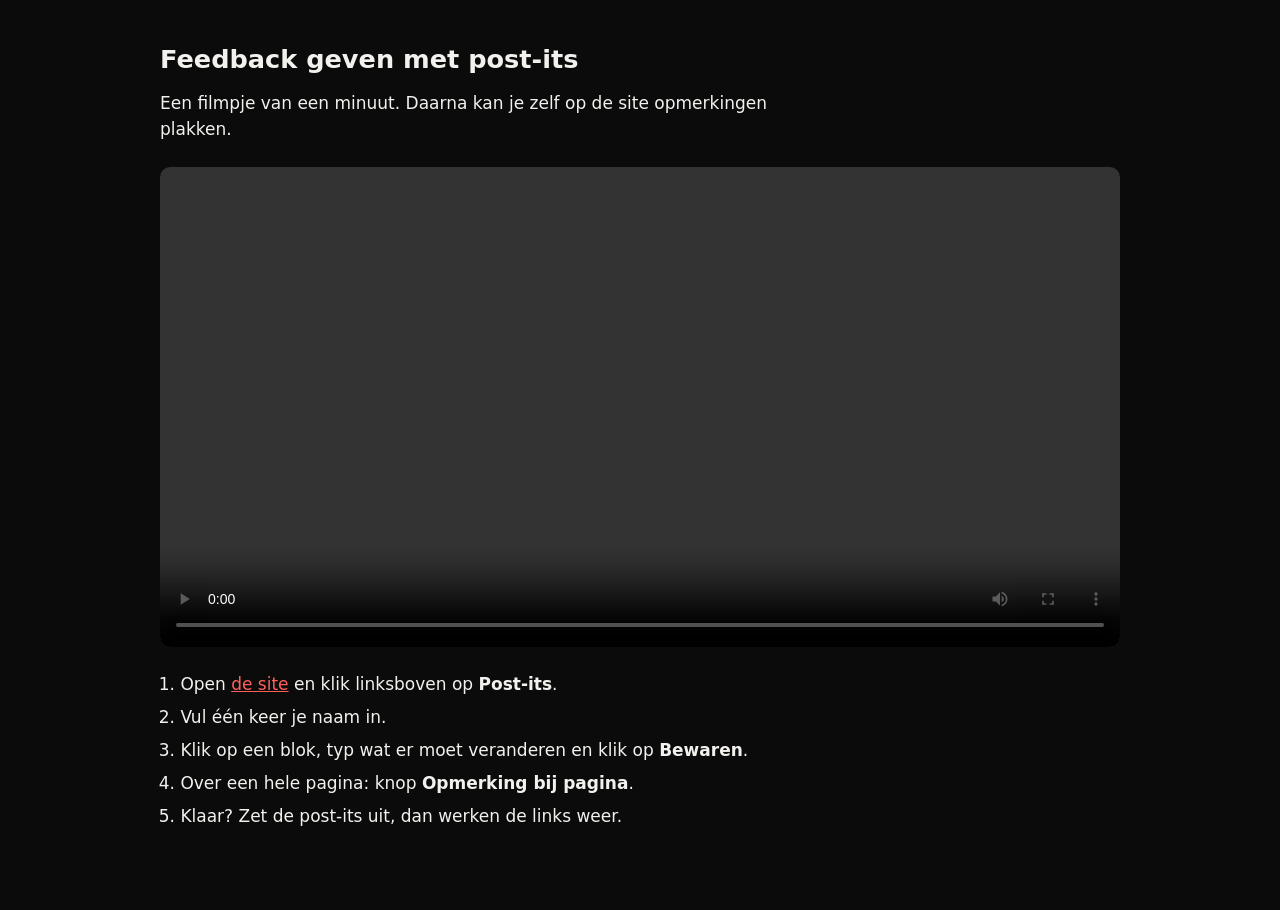
==== handleiding/index.html @ 7da44869 "Handleiding post-its met video op /handleiding/ Co-Authored-By: Claude Opus 5.5 <noreply@anthropic.c" ====
<!doctype html>
<html lang="nl-BE">
<head>
<meta charset="utf-8">
<meta name="viewport" content="width=device-width, initial-scale=1">
<meta name="robots" content="noindex, nofollow">
<title>Post-its: zo geef je feedback</title>
<link rel="icon" type="image/png" href="../img/favicon.png">
<style>
  body { margin: 0; font: 17px/1.55 system-ui, sans-serif; background: #0b0b0b; color: #f3f1ed; }
  main { max-width: 960px; margin: 0 auto; padding: 40px 16px 64px; }
  h1 { font-size: 1.6rem; margin: 0 0 .4em; }
  p { margin: 0 0 1em; max-width: 42rem; }
  video { width: 100%; height: auto; border-radius: 10px; background: #000; display: block; margin: 24px 0; }
  ol { padding-left: 1.2em; max-width: 42rem; }
  li { margin-bottom: .4em; }
  a { color: #ff6159; }
</style>
</head>
<body>
<main>
  <h1>Feedback geven met post-its</h1>
  <p>Een filmpje van een minuut. Daarna kan je zelf op de site opmerkingen plakken.</p>
  <video controls preload="metadata" playsinline>
    <source src="post-its.mp4" type="video/mp4">
    <track kind="subtitles" src="post-its.vtt" srclang="nl" label="Nederlands">
  </video>
  <ol>
    <li>Open <a href="../">de site</a> en klik linksboven op <strong>Post-its</strong>.</li>
    <li>Vul één keer je naam in.</li>
    <li>Klik op een blok, typ wat er moet veranderen en klik op <strong>Bewaren</strong>.</li>
    <li>Over een hele pagina: knop <strong>Opmerking bij pagina</strong>.</li>
    <li>Klaar? Zet de post-its uit, dan werken de links weer.</li>
  </ol>
</main>
</body>
</html>
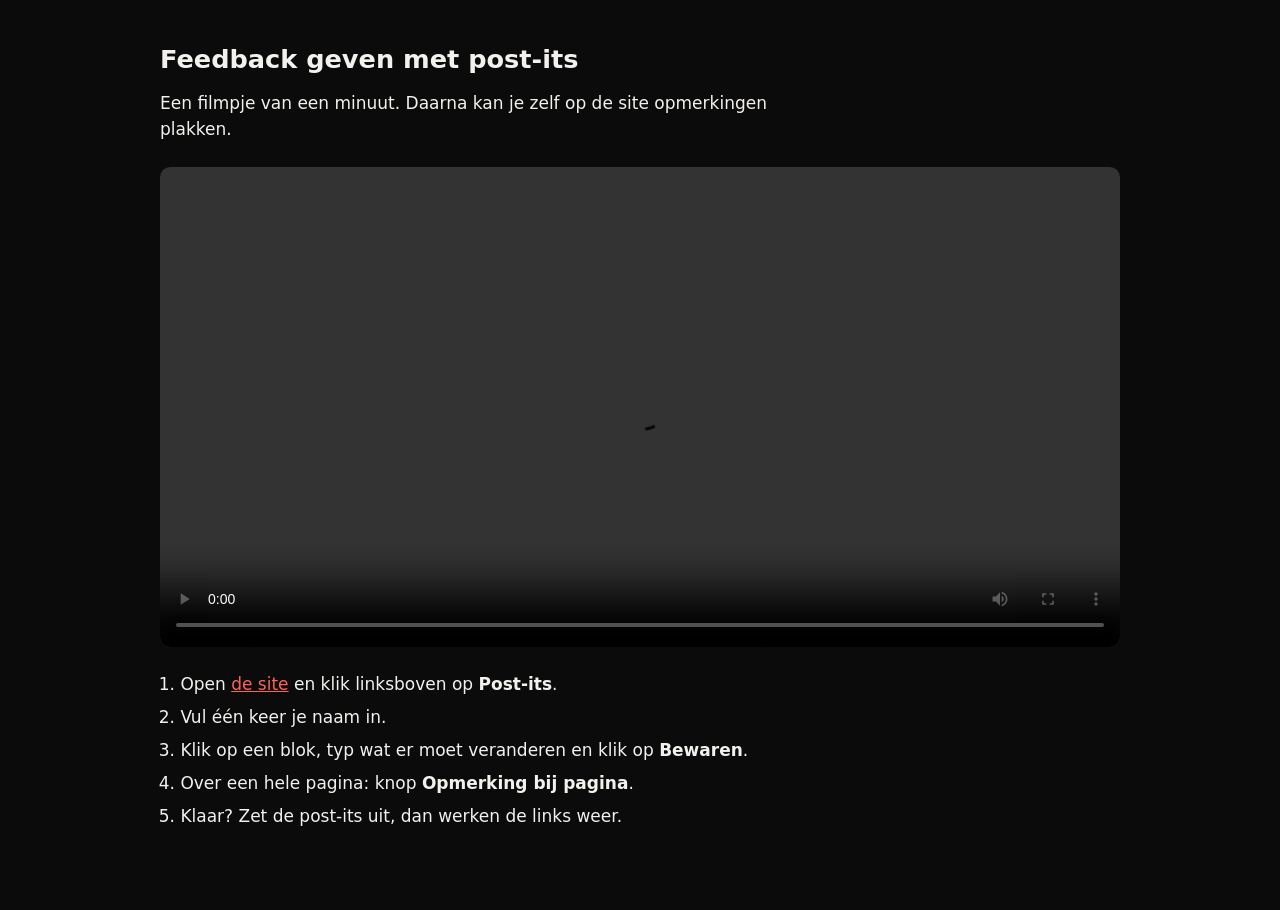
==== commit ad2b8119: "Handleiding: link naar de site opent in een nieuw tabblad Co-Authored-By: Claude Opus 5.5 <noreply@a" ====
--- a/handleiding/index.html
+++ b/handleiding/index.html
@@ -26,7 +26,7 @@
     <track kind="subtitles" src="post-its.vtt" srclang="nl" label="Nederlands">
   </video>
   <ol>
-    <li>Open <a href="../">de site</a> en klik linksboven op <strong>Post-its</strong>.</li>
+    <li>Open <a href="../" target="_blank" rel="noopener">de site</a> en klik linksboven op <strong>Post-its</strong>.</li>
     <li>Vul één keer je naam in.</li>
     <li>Klik op een blok, typ wat er moet veranderen en klik op <strong>Bewaren</strong>.</li>
     <li>Over een hele pagina: knop <strong>Opmerking bij pagina</strong>.</li>
